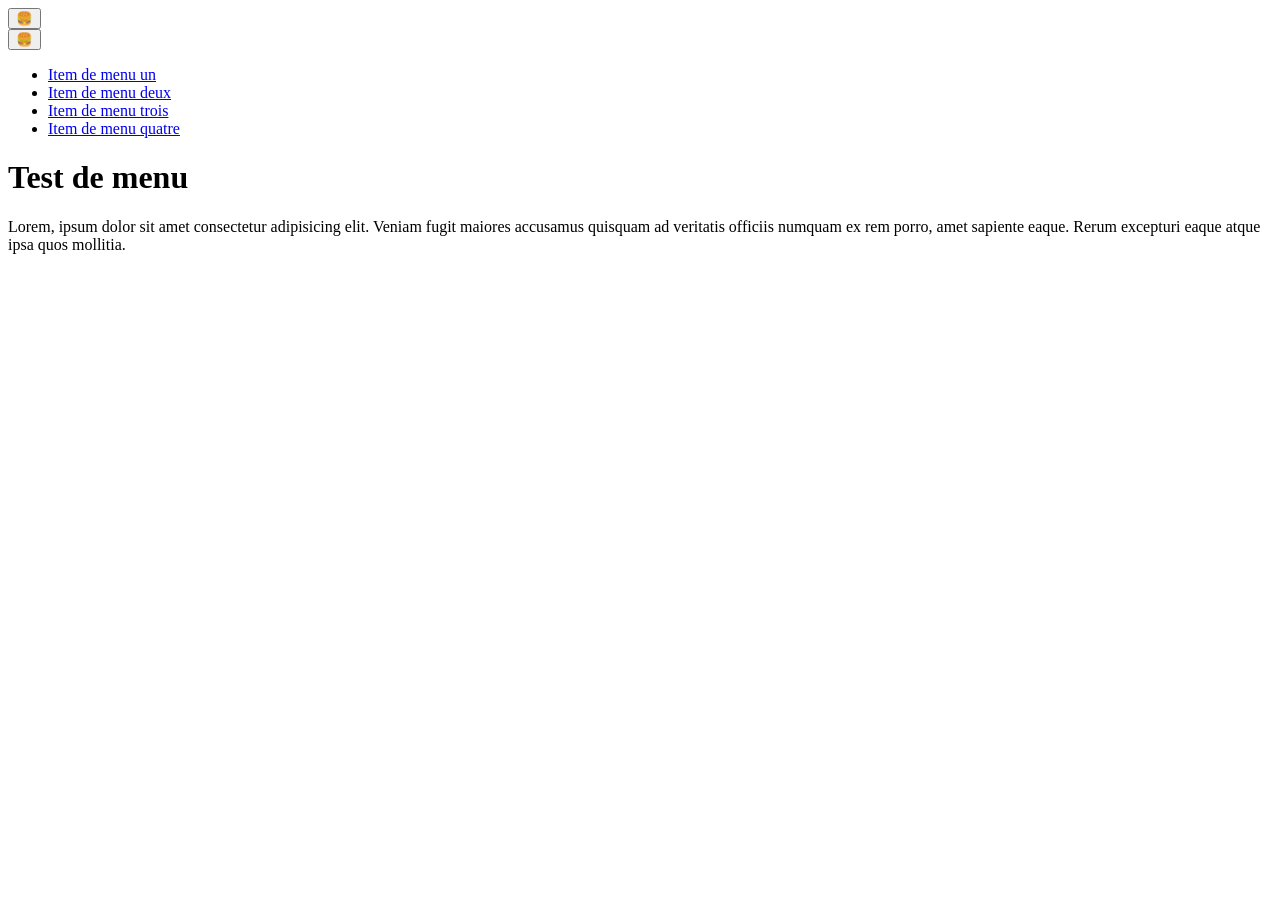
==== index.html @ 054d2d4d "Initial commit" ====
<!DOCTYPE html>
<html lang="fr">

<head>
  <meta charset="utf-8">
  <meta name="viewport" content="width=device-width, initial-scale=1">
  <title>Test de menu</title>
  <link rel="stylesheet" href="css/style.css">
</head>

<body>
  <header class="header header--home">

    <!-- Menu principal -->
    <button class="burger" type="button" aria-label="Menu">
      🍔
    </button>

    <nav class="menu" aria-label="Main menu">
      <button class="menu__close burger burger--close" type="button" aria-label="Close the menu">
        🍔
      </button>
      <ul class="menu__list">
        <li class="menu__item"><a class="menu__link" href="#">Item de menu un</a></li>
        <li class="menu__item"><a class="menu__link" href="#">Item de menu deux</a></li>
        <li class="menu__item"><a class="menu__link" href="#">Item de menu trois</a></li>
        <li class="menu__item"><a class="menu__link" href="#">Item de menu quatre</a></li>
      </ul>
    </nav>
    <!-- Fin du menu principal -->
  </header>

  <!-- Contenu principal de la page -->
  <main>
    <h1>Test de menu</h1>
    <p>
      Lorem, ipsum dolor sit amet consectetur adipisicing elit. Veniam fugit maiores accusamus quisquam ad veritatis
      officiis numquam ex rem porro, amet sapiente eaque. Rerum excepturi eaque atque ipsa quos mollitia.
    </p>
  </main>
  <!-- Fin du contenu principal -->

</body>

</html>
---- css/style.css ----
/* code css à faire */
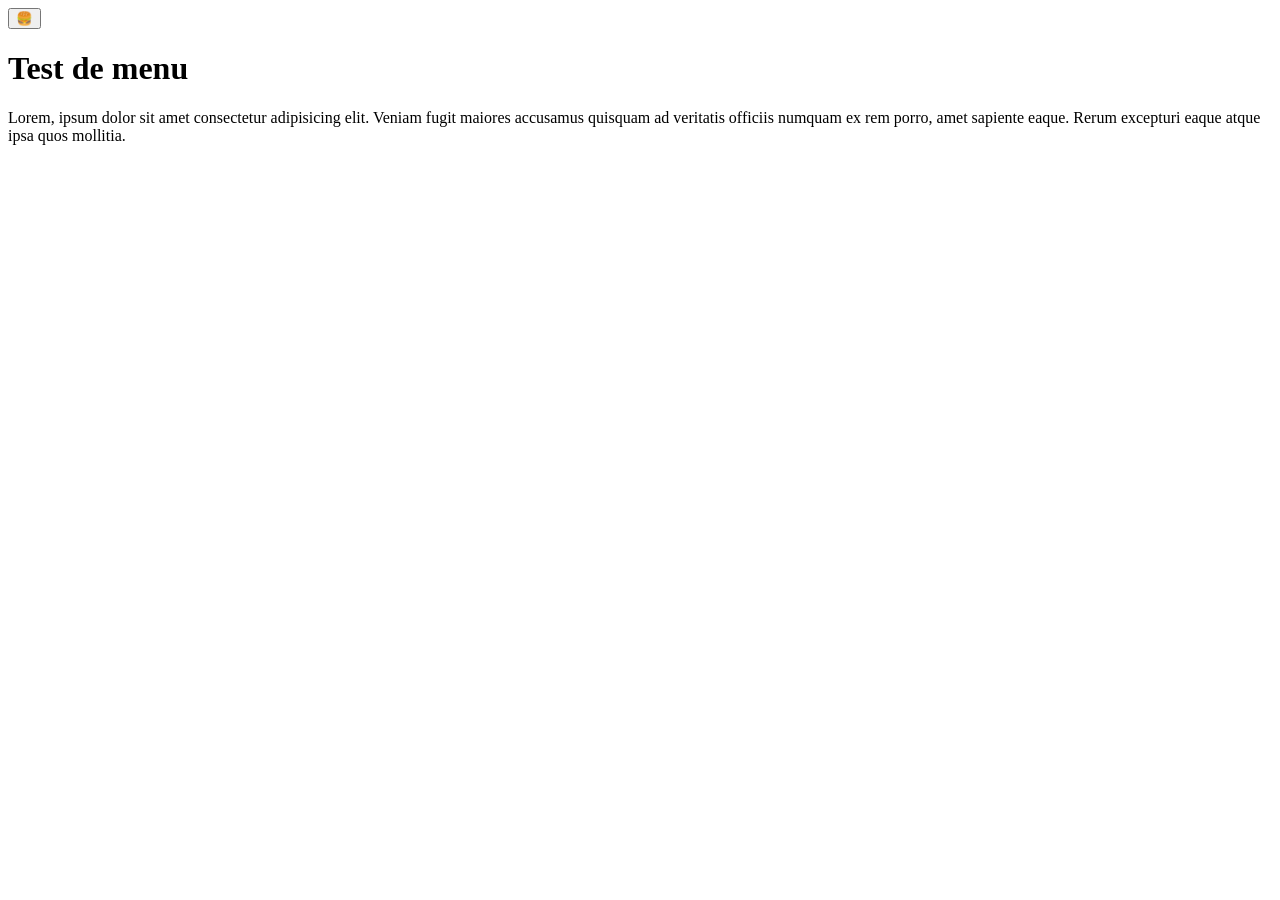
==== commit cf3c578b: "Déclarer le menu comme popover" ====
--- a/index.html
+++ b/index.html
@@ -16,7 +16,7 @@
       🍔
     </button>
 
-    <nav class="menu" aria-label="Main menu">
+    <nav class="menu" id="menu" popover aria-label="Main menu">
       <button class="menu__close burger burger--close" type="button" aria-label="Close the menu">
         🍔
       </button>
